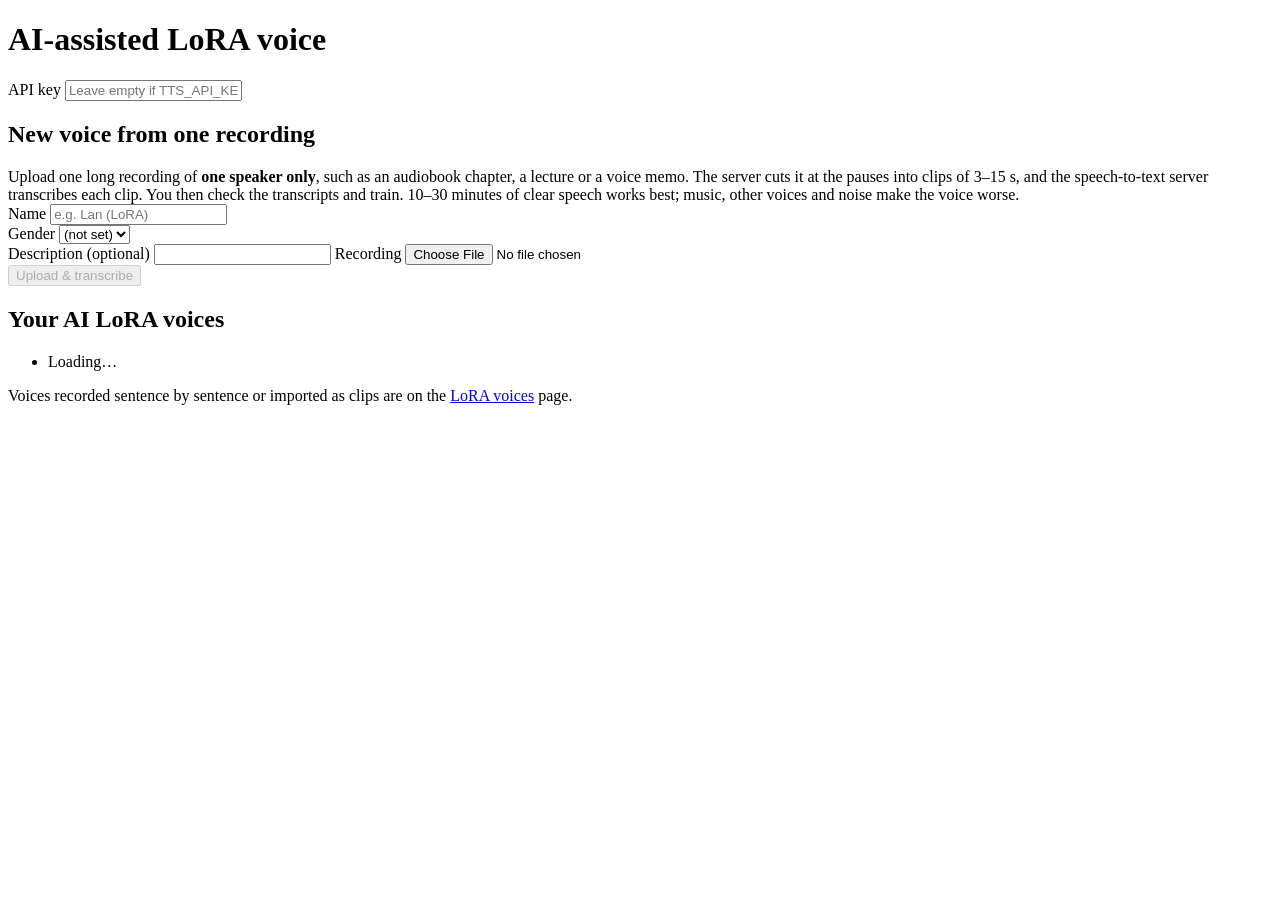
==== app/static/autolora.html @ 92366208 "Add AI-assisted LoRA page and Windows startup script /lora-auto splits one long recording at pauses," ====
<!doctype html>
<html lang="vi">
<head>
<meta charset="utf-8">
<meta name="viewport" content="width=device-width, initial-scale=1">
<title>VieNeu AI LoRA Voice</title>
<link rel="stylesheet" href="/static/style.css">
</head>
<body>
<main>
  <nav id="siteNav" class="site-nav" aria-label="Pages"></nav>
  <header>
    <h1>AI-assisted LoRA voice</h1>
  </header>
  <div class="panel">
    <label for="key">API key</label>
    <input id="key" type="password" placeholder="Leave empty if TTS_API_KEY is not set" autocomplete="off">
    <div id="sttStatus" class="status"></div>
    <div id="gpuWarning" class="status error" hidden>This server has no CUDA GPU, so it cannot train or run LoRA voices.</div>
  </div>

  <!-- List of sessions + new voice -->
  <section id="listView">
    <h2 class="panel-title">New voice from one recording</h2>
    <div class="panel">
      <div class="hint">Upload one long recording of <strong>one speaker only</strong>, such as an audiobook chapter, a lecture or a voice memo. The server cuts it at the pauses into clips of 3–15 s, and the speech-to-text server transcribes each clip. You then check the transcripts and train. 10–30 minutes of clear speech works best; music, other voices and noise make the voice worse.</div>
      <div class="row">
        <div>
          <label for="newName">Name</label>
          <input id="newName" maxlength="40" placeholder="e.g. Lan (LoRA)" autocomplete="off">
        </div>
        <div>
          <label for="newGender">Gender</label>
          <select id="newGender">
            <option value="">(not set)</option>
            <option value="female">Female</option>
            <option value="male">Male</option>
          </select>
        </div>
      </div>
      <label for="newDesc">Description <span class="hint">(optional)</span></label>
      <input id="newDesc" maxlength="200" autocomplete="off">
      <label for="newFile">Recording</label>
      <input id="newFile" type="file" accept="audio/*,video/*,.wav,.flac,.ogg,.mp3,.m4a,.aac,.opus,.webm,.mp4">
      <div id="fileHint" class="hint"></div>
      <div class="actions">
        <button id="create" class="primary" disabled>Upload &amp; transcribe</button>
      </div>
      <div id="uploadProgress" hidden>
        <div class="progress"><div id="uploadBar"></div></div>
      </div>
      <div id="createStatus" class="status"></div>
    </div>

    <h2 class="panel-title">Your AI LoRA voices</h2>
    <div class="panel">
      <ul id="sessions" class="voice-list"><li class="hint">Loading…</li></ul>
      <div class="hint list-note">Voices recorded sentence by sentence or imported as clips are on the <a href="/lora">LoRA voices</a> page.</div>
    </div>
  </section>

  <!-- One session: transcribe, review, train -->
  <section id="sessionView" hidden>
    <div class="panel">
      <div class="session-head">
        <strong id="sName"></strong>
        <span id="sBadge" class="badge"></span>
        <button id="back">All voices</button>
      </div>
      <div class="progress"><div id="speechBar"></div></div>
      <div id="speechText" class="hint"></div>
    </div>

    <div id="procPanel" class="panel proc-panel" hidden>
      <div class="progress"><div id="procBar"></div></div>
      <div id="procText" class="hint"></div>
    </div>
    <div id="procStatus" class="status"></div>

    <h2 class="panel-title">Review transcripts</h2>
    <div class="panel">
      <div id="reviewHint" class="hint">The transcripts come from speech recognition and can be wrong, and the model learns exactly what they say. Listen to the clips (flagged ones first), fix any word that does not match the audio, and remove clips with other voices, music, laughter or cut-off words. A change is saved when you leave the text box.</div>
      <div class="actions review-tools">
        <div class="toggle" role="radiogroup" aria-label="Clips to show">
          <label><input type="radio" name="filter" value="all" checked> All <span id="countAll"></span></label>
          <label><input type="radio" name="filter" value="flagged"> Flagged <span id="countFlagged"></span></label>
        </div>
        <span class="spacer"></span>
        <label class="check"><input id="autoNext" type="checkbox" checked> Play the next clip when one ends</label>
      </div>
      <div class="table-wrap review-wrap">
        <table id="clipTable">
          <thead><tr><th>#</th><th></th><th>Length</th><th>Transcript</th><th></th></tr></thead>
          <tbody></tbody>
        </table>
      </div>
      <div id="reviewStatus" class="status"></div>
    </div>

    <h2 class="panel-title">Training</h2>
    <div id="trainPanel" class="panel">
      <label class="check"><input id="denoise" type="checkbox" checked> Remove background noise before training</label>
      <div class="actions">
        <button id="trainBtn" class="primary" disabled>Start training</button>
      </div>
      <div id="trainHint" class="hint"></div>
      <div id="trainProgress" hidden>
        <div class="progress"><div id="trainBar"></div></div>
        <div id="trainText" class="hint"></div>
      </div>
      <div id="trainStatus" class="status"></div>
      <details id="logBox" hidden>
        <summary>Training log</summary>
        <pre id="trainLog" class="log"></pre>
      </details>
    </div>

    <div id="tryPanel" hidden>
      <h2 class="panel-title">Try your voice</h2>
      <div class="panel">
        <label for="tryText">Text</label>
        <textarea id="tryText">Xin chào, đây là giọng nói của tôi sau khi huấn luyện. Bạn thấy có giống không?</textarea>
        <div class="actions">
          <button id="trySpeak" class="primary">Speak</button>
          <a href="/">Use it on the test page</a>
        </div>
        <div id="tryStatus" class="status"></div>
        <audio id="tryPlayer" controls hidden></audio>
      </div>
    </div>

    <div class="actions">
      <button id="deleteSession" class="danger">Delete this voice</button>
    </div>
    <audio id="clipPlayer" hidden></audio>
  </section>
</main>
<script src="/static/nav.js"></script>
<script src="/static/autolora.js"></script>
</body>
</html>
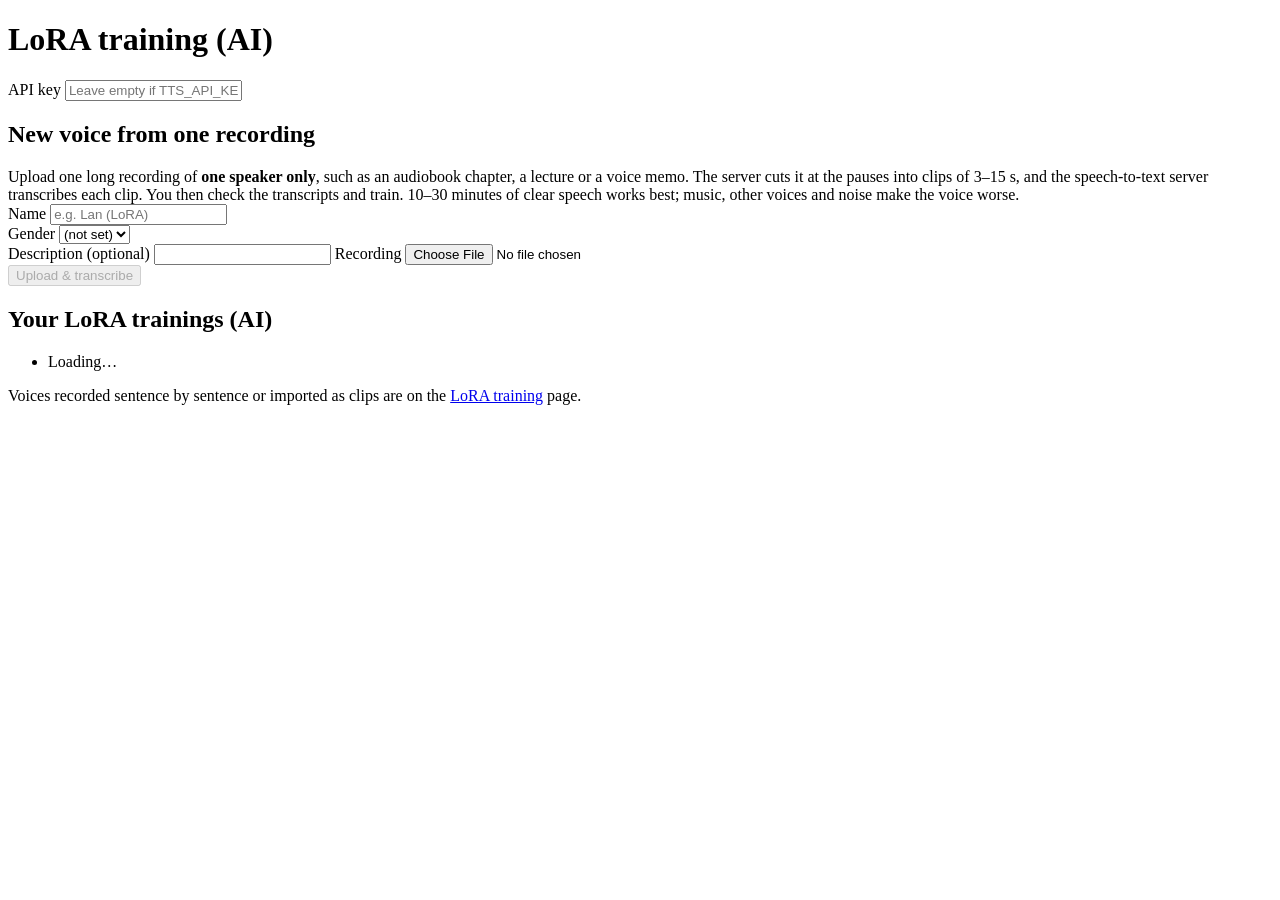
==== commit d5de953d: "Add a voice manager page and rename the LoRA pages - /voices lists cloned and LoRA voices with searc" ====
--- a/app/static/autolora.html
+++ b/app/static/autolora.html
@@ -3,14 +3,14 @@
 <head>
 <meta charset="utf-8">
 <meta name="viewport" content="width=device-width, initial-scale=1">
-<title>VieNeu AI LoRA Voice</title>
+<title>VieNeu LoRA Training (AI)</title>
 <link rel="stylesheet" href="/static/style.css">
 </head>
 <body>
 <main>
   <nav id="siteNav" class="site-nav" aria-label="Pages"></nav>
   <header>
-    <h1>AI-assisted LoRA voice</h1>
+    <h1>LoRA training (AI)</h1>
   </header>
   <div class="panel">
     <label for="key">API key</label>
@@ -52,10 +52,10 @@
       <div id="createStatus" class="status"></div>
     </div>
 
-    <h2 class="panel-title">Your AI LoRA voices</h2>
+    <h2 class="panel-title">Your LoRA trainings (AI)</h2>
     <div class="panel">
       <ul id="sessions" class="voice-list"><li class="hint">Loading…</li></ul>
-      <div class="hint list-note">Voices recorded sentence by sentence or imported as clips are on the <a href="/lora">LoRA voices</a> page.</div>
+      <div class="hint list-note">Voices recorded sentence by sentence or imported as clips are on the <a href="/lora">LoRA training</a> page.</div>
     </div>
   </section>
 
@@ -67,7 +67,8 @@
         <span id="sBadge" class="badge"></span>
         <button id="back">All voices</button>
       </div>
-      <div class="progress"><div id="speechBar"></div></div>
+      <div class="meter-label hint">Training data</div>
+      <div class="progress meter" title="Speech in the clips, against the 10-minute goal"><div id="speechBar"></div></div>
       <div id="speechText" class="hint"></div>
     </div>
 
